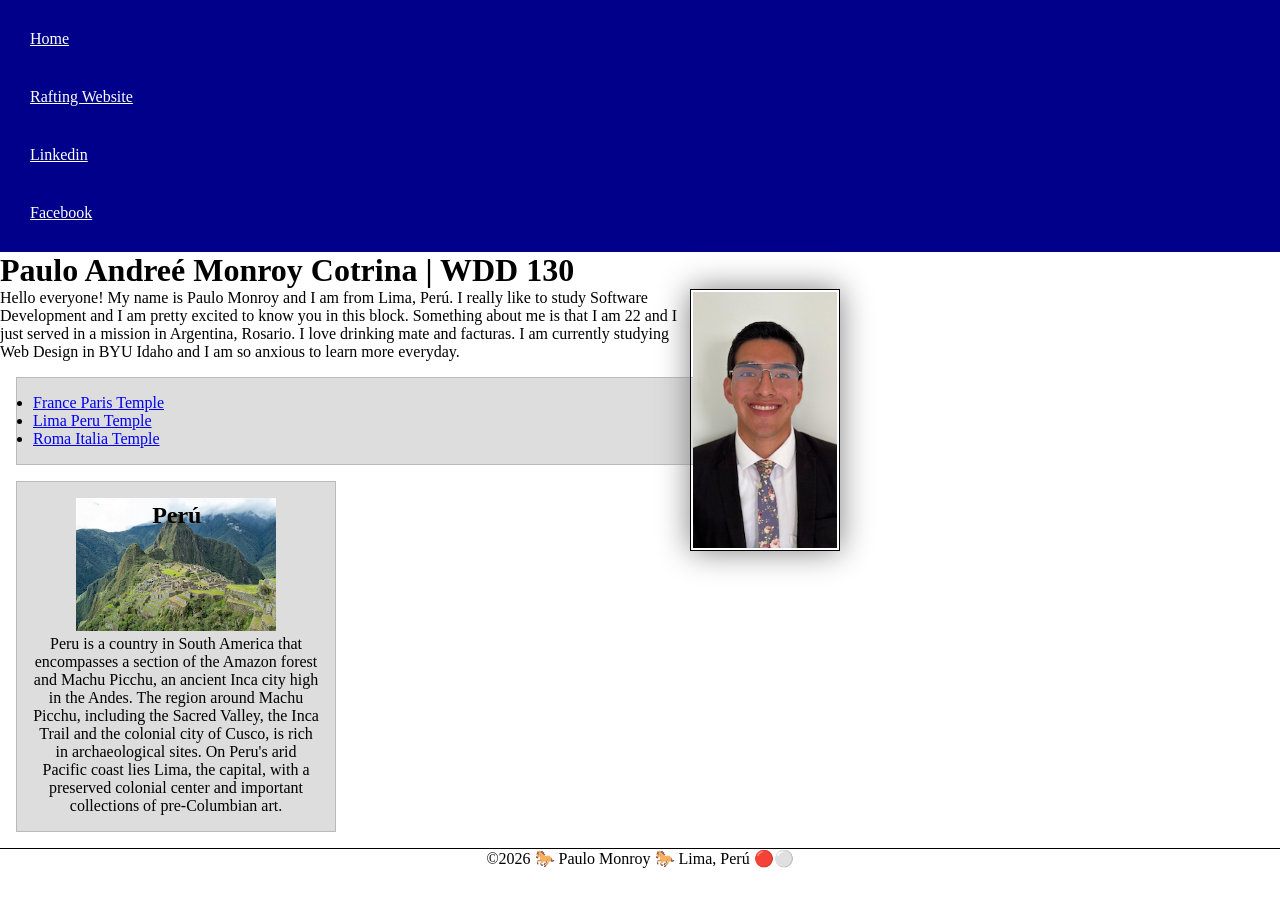
==== index.html @ b7e5dca8 "w3-home-page-enhancement" ====
<!DOCTYPE html>
<html lang="en">
<!--This is a comment-->

<head>
    <meta charset="UTF-8">
    <meta name="viewport" content="width=device-width, initial-scale=1.0">
    <title>Paulo Andreé Monroy Cotrina | WDD 130 </title>
    <meta name="description"
      content="Paulo Andreé Monroy Cotrina's BYU-Idaho course home page WDD 130 - Lima Perú">
    <meta name="author" content="Paulo Andreé Monroy Cotrina">
    <link rel="stylesheet" href="styles/styles.css">
</head>

<body>
    <header>
        <nav>
            <a href="#">Home</a>
            <a href="wwr/">Rafting Website</a>
            <a href="https://linkedin.com.">Linkedin</a>
            <a href="https://www.facebook.com/P.Monroy04"> Facebook</a>
        </nav>
    </header>
    <main>
        <h1> Paulo Andreé Monroy Cotrina | WDD 130</h1>
        <img src="images/profile.jpg" alt="Hello everyone! My name is Paulo Monroy" width="200">
        <p>Hello everyone! My name is Paulo Monroy and I am from Lima, Perú. I really like to
            study
            Software Development and I am pretty excited to know you in this block. Something
            about
            me is that I am 22 and I just served in a mission in Argentina, Rosario. I love
            drinking
            mate and facturas. I am currently studying Web Design in BYU Idaho and I am so
            anxious
            to learn more everyday.</p>
        <ul class="box">
            <li><a href="https://www.churchofjesuschrist.org/temples/details/paris-france-temple?lang=eng"
                  target="_blank">France Paris Temple</a></li>
            <li><a href="https://www.churchofjesuschrist.org/temples/details/lima-peru-temple?lang=eng"
                  target="_blank">Lima Peru Temple</a></li>
            <li><a href="https://www.churchofjesuschrist.org/temples/details/rome-italy-temple?lang=eng"
                  target="_blank">Roma Italia Temple</a> </li>

        </ul>

    </main>
    <aside class="box">
        <h2>Perú</h2>
        <img src="images/peru.jpg" alt="Machu Picchu Perú">
        <p>Peru is a country in South America that encompasses a section of the Amazon
            forest and
            Machu Picchu,
            an ancient Inca city high in the Andes. The region around Machu Picchu,
            including the
            Sacred Valley,
            the Inca Trail and the colonial city of Cusco, is rich in archaeological sites.
            On
            Peru's arid
            Pacific coast lies Lima, the capital, with a preserved colonial center and
            important
            collections of
            pre-Columbian art. </p>
    </aside>
    <footer>
        <p>&copy;2026 🐎 Paulo Monroy 🐎 Lima, Perú 🔴⚪ </p>
    </footer>
</body>

</html>
---- styles/styles.css ----
/*This is a comment*/
:root {
    --heading-background-color: #00008b;
    --nav-text-color: #ffffff;
    --heading-text-color: #00008b;
    --text-color: #000000;
    --aside-background-color: #ffffff;
    --border-color: #000000;
    --padding: 1rem;
}

* {
    margin: 0;
    padding: 0;
    box-sizing: border-box;
}

nav {
    background-color: var(--heading-background-color);
    padding: 10px;
}

nav a {
    color: var(--nav-text-color);
    display: block;
    padding: 20px;
}

h1 {
    color: var(hea);
}

main {
    max-width: 840px;
}

aside {
    position: relative;
    width: 20rem;
    text-align: center;
}

aside img {
    width: 200px;
    height: auto;
}

aside h2 {
    position: absolute;
    top: 20px;
    left: 42.5%;
}

main img {
    width: 150px;
    height: auto;
    border: 1px solid var(--border-color);
    padding: 2px;
    float: right;
    margin-left: 10px;
    box-shadow: 0 0 30px gray
}

p {
    padding: 0px;
}

footer {
    margin-top: 15px;
    border-top: 1px solid var(--border-color);
    text-align: center;
}

/* class selector */

.box {
    margin: 1rem;
    border: 1px solid rgb(0, 0, 0, 16%);
    padding: var(--padding);
    background-color: #ddd;
    color: #000;
}
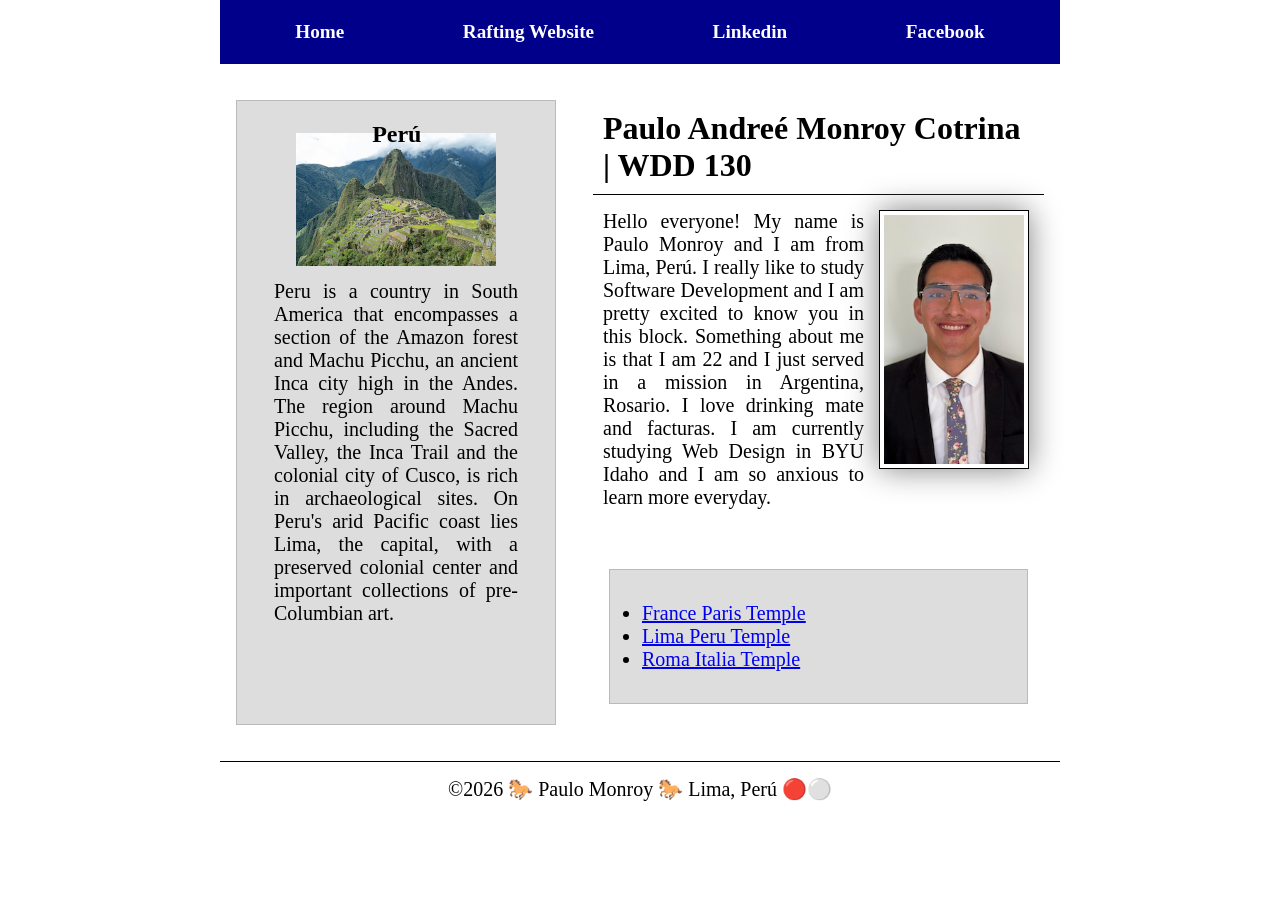
==== commit 172540d8: "w04-code-along-activity" ====
--- a/index.html
+++ b/index.html
@@ -16,51 +16,58 @@
     <header>
         <nav>
             <a href="#">Home</a>
-            <a href="wwr/">Rafting Website</a>
-            <a href="https://linkedin.com.">Linkedin</a>
+            <a href="https://paulomonroyc.github.io/wdd130/wwr/about.html">Rafting Website</a>
+            <a href="https://www.linkedin.com/in/paulo-monroy-166b49391/">Linkedin</a>
             <a href="https://www.facebook.com/P.Monroy04"> Facebook</a>
         </nav>
     </header>
-    <main>
-        <h1> Paulo Andreé Monroy Cotrina | WDD 130</h1>
-        <img src="images/profile.jpg" alt="Hello everyone! My name is Paulo Monroy" width="200">
-        <p>Hello everyone! My name is Paulo Monroy and I am from Lima, Perú. I really like to
-            study
-            Software Development and I am pretty excited to know you in this block. Something
-            about
-            me is that I am 22 and I just served in a mission in Argentina, Rosario. I love
-            drinking
-            mate and facturas. I am currently studying Web Design in BYU Idaho and I am so
-            anxious
-            to learn more everyday.</p>
-        <ul class="box">
-            <li><a href="https://www.churchofjesuschrist.org/temples/details/paris-france-temple?lang=eng"
-                  target="_blank">France Paris Temple</a></li>
-            <li><a href="https://www.churchofjesuschrist.org/temples/details/lima-peru-temple?lang=eng"
-                  target="_blank">Lima Peru Temple</a></li>
-            <li><a href="https://www.churchofjesuschrist.org/temples/details/rome-italy-temple?lang=eng"
-                  target="_blank">Roma Italia Temple</a> </li>
 
-        </ul>
+    <div class="grid">
+        <main>
+            <h1> Paulo Andreé Monroy Cotrina | WDD 130</h1>
 
-    </main>
-    <aside class="box">
-        <h2>Perú</h2>
-        <img src="images/peru.jpg" alt="Machu Picchu Perú">
-        <p>Peru is a country in South America that encompasses a section of the Amazon
-            forest and
-            Machu Picchu,
-            an ancient Inca city high in the Andes. The region around Machu Picchu,
-            including the
-            Sacred Valley,
-            the Inca Trail and the colonial city of Cusco, is rich in archaeological sites.
-            On
-            Peru's arid
-            Pacific coast lies Lima, the capital, with a preserved colonial center and
-            important
-            collections of
-            pre-Columbian art. </p>
-    </aside>
+            <img src="images/profile.jpg" alt="Hello everyone! My name is Paulo Monroy" width="200">
+            <p>Hello everyone! My name is Paulo Monroy and I am from Lima, Perú. I really like
+                to
+                study
+                Software Development and I am pretty excited to know you in this block.
+                Something
+                about
+                me is that I am 22 and I just served in a mission in Argentina, Rosario. I love
+                drinking
+                mate and facturas. I am currently studying Web Design in BYU Idaho and I am so
+                anxious
+                to learn more everyday.</p>
+
+            <ul class="box">
+                <li><a href="https://www.churchofjesuschrist.org/temples/details/paris-france-temple?lang=eng"
+                      target="_blank">France Paris Temple</a></li>
+                <li><a href="https://www.churchofjesuschrist.org/temples/details/lima-peru-temple?lang=eng"
+                      target="_blank">Lima Peru Temple</a></li>
+                <li><a href="https://www.churchofjesuschrist.org/temples/details/rome-italy-temple?lang=eng"
+                      target="_blank">Roma Italia Temple</a> </li>
+
+            </ul>
+
+        </main>
+        <aside class="box">
+            <h2>Perú</h2>
+            <img src="images/peru.jpg" alt="Machu Picchu Perú">
+            <p>Peru is a country in South America that encompasses a section of the Amazon
+                forest and
+                Machu Picchu,
+                an ancient Inca city high in the Andes. The region around Machu Picchu,
+                including the
+                Sacred Valley,
+                the Inca Trail and the colonial city of Cusco, is rich in archaeological sites.
+                On
+                Peru's arid
+                Pacific coast lies Lima, the capital, with a preserved colonial center and
+                important
+                collections of
+                pre-Columbian art. </p>
+        </aside>
+    </div>
     <footer>
         <p>&copy;2026 🐎 Paulo Monroy 🐎 Lima, Perú 🔴⚪ </p>
     </footer>
--- a/styles/styles.css
+++ b/styles/styles.css
@@ -1,4 +1,4 @@
-/*This is a comment*/
+/*This is a comment to recheck the page*/
 :root {
     --heading-background-color: #00008b;
     --nav-text-color: #ffffff;
@@ -15,29 +15,44 @@
     box-sizing: border-box;
 }
 
+header,
+footer,
+.grid {
+    max-width: 840px;
+    margin: 0 auto;
+    padding-bottom: 20px;
+}
+
+footer {
+    border-top: 1px solid #000;
+}
+
+footer p {
+    text-align: center;
+}
+
 nav {
     background-color: var(--heading-background-color);
-    padding: 10px;
+    padding: 1rem;
+    display: flex;
+    justify-content: space-around;
+    align-items: center;
 }
 
 nav a {
     color: var(--nav-text-color);
     display: block;
-    padding: 20px;
+    padding: 5px;
+    text-decoration: none;
+    font-size: 1.2rem;
+    font-weight: 700;
+
 }
 
 h1 {
-    color: var(hea);
-}
-
-main {
-    max-width: 840px;
-}
-
-aside {
-    position: relative;
-    width: 20rem;
-    text-align: center;
+    color: var(--text-color);
+    border-bottom: 1px solid #000;
+    padding: 10px;
 }
 
 aside img {
@@ -51,24 +66,40 @@
     left: 42.5%;
 }
 
+p {
+    font-size: 20px;
+    padding: 10px;
+    margin-top: 5px;
+    text-align: justify;
+}
+
+.grid {
+    display: grid;
+    align-items: auto;
+    gap: 5px;
+}
+
+main {
+    grid-column: 2/3;
+    margin: 1rem;
+}
+
+aside {
+    position: relative;
+    width: 20rem;
+    text-align: center;
+    grid-column: 1/2;
+    grid-row: 1/3;
+}
+
 main img {
     width: 150px;
     height: auto;
     border: 1px solid var(--border-color);
-    padding: 2px;
+    padding: 4px;
     float: right;
-    margin-left: 10px;
-    box-shadow: 0 0 30px gray
-}
-
-p {
-    padding: 0px;
-}
-
-footer {
-    margin-top: 15px;
-    border-top: 1px solid var(--border-color);
-    text-align: center;
+    margin: 15px;
+    box-shadow: 0 0 30px gray;
 }
 
 /* class selector */
@@ -76,7 +107,18 @@
 .box {
     margin: 1rem;
     border: 1px solid rgb(0, 0, 0, 16%);
-    padding: var(--padding);
+    padding: 2rem;
     background-color: #ddd;
     color: #000;
+}
+
+ul.box {
+    font-size: 20px;
+    margin-top: 50px;
+
+}
+
+.box p {
+    font-size: 20px;
+    padding: 5px;
 }
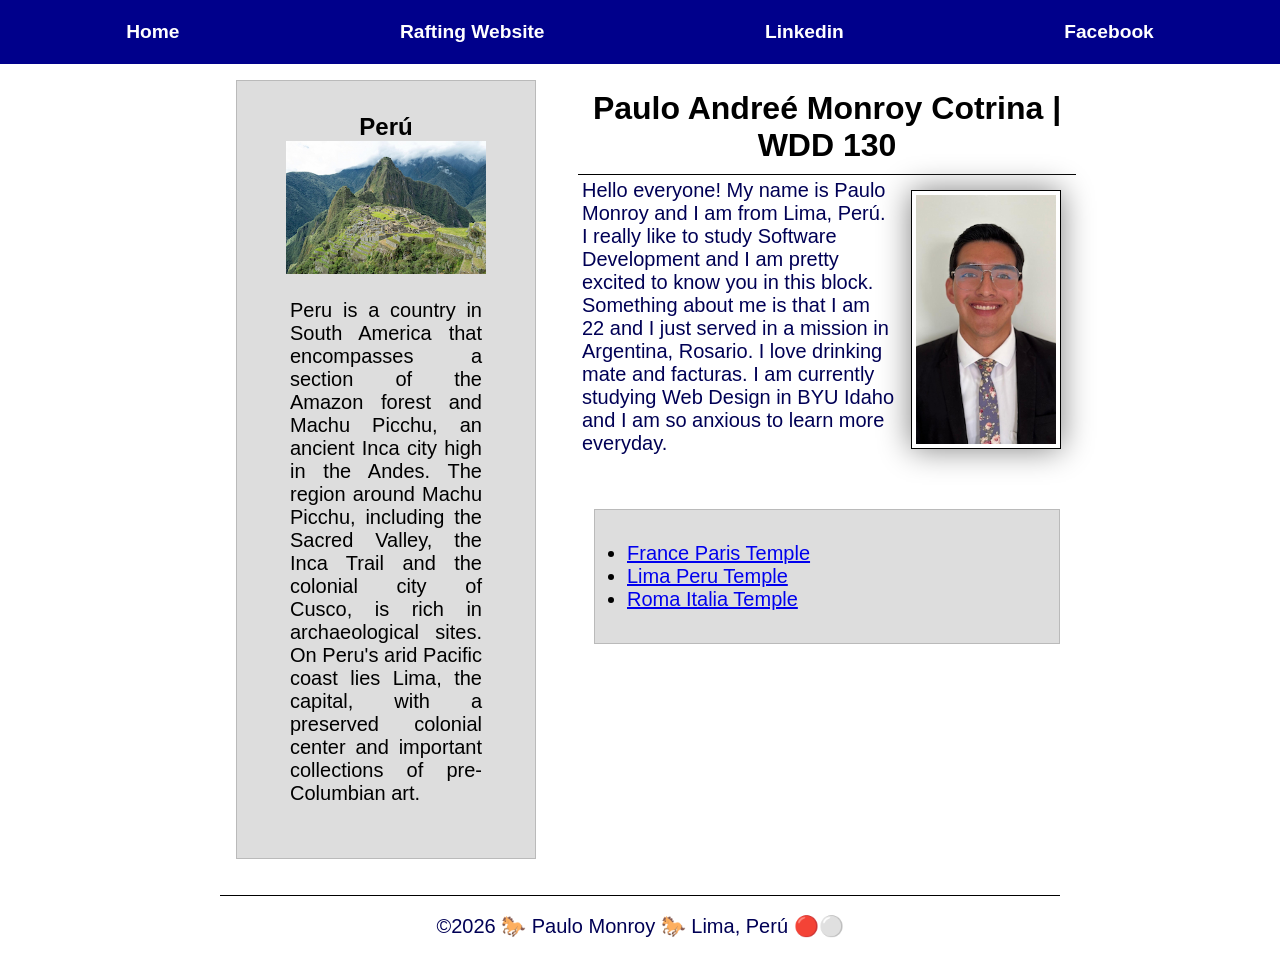
==== commit e970405a: "changes" ====
--- a/index.html
+++ b/index.html
@@ -9,11 +9,11 @@
     <meta name="description"
       content="Paulo Andreé Monroy Cotrina's BYU-Idaho course home page WDD 130 - Lima Perú">
     <meta name="author" content="Paulo Andreé Monroy Cotrina">
-    <link rel="stylesheet" href="styles/styles.css">
+    <link rel="stylesheet" href="wwr/styles/rafting.css">
 </head>
 
 <body>
-    <header>
+    <header class="home">
         <nav>
             <a href="#">Home</a>
             <a href="https://paulomonroyc.github.io/wdd130/wwr/about.html">Rafting Website</a>
@@ -22,7 +22,7 @@
         </nav>
     </header>
 
-    <div class="grid">
+    <div class="grid-1">
         <main>
             <h1> Paulo Andreé Monroy Cotrina | WDD 130</h1>
 
--- a/wwr/styles/rafting.css
+++ b/wwr/styles/rafting.css
@@ -0,0 +1,502 @@
+:root {
+    --heading-background-color: #00008b;
+    --nav-text-color: #ffffff;
+    --heading-text-color: #00008b;
+    --text-color: #000000;
+    --border-color: #000000;
+    --aside-background-color: #ffffff;
+    --primary-color: rgb(255, 255, 255);
+    --accent1-color: rgb(0, 0, 85);
+    --accent2-color: rgb(0, 0, 0);
+    --body-font: Arial;
+    --padding: 1rem;
+}
+
+* {
+    margin: 0;
+    padding: 0;
+    box-sizing: border-box;
+}
+
+.grid-1 .box {
+    max-width: 500px;
+}
+
+.grid-1 {
+    display: grid;
+    grid-template-columns: 1fr 2fr;
+    gap: 10px;
+
+}
+
+footer,
+.grid-1 {
+    max-width: 840px;
+    margin: 0 auto;
+    padding-bottom: 20px;
+}
+
+header {
+    display: grid;
+    grid-template-columns: auto auto;
+    align-items: center;
+    justify-content: center;
+    gap: 100px;
+    background-color: var(--primary-color);
+    color: var(--accent2-color);
+
+}
+
+nav ul {
+    display: flex;
+    list-style: none;
+    margin: 0;
+    padding: 0;
+}
+
+h1 {
+    text-align: center;
+    color: var(--accent2-color);
+    border-bottom: 1px solid #000;
+    padding: 10px;
+}
+
+aside {
+    position: relative;
+    width: 300px;
+    text-align: center;
+    grid-column: 1/2;
+    grid-row: 1/3;
+}
+
+.box p {
+    font-size: 20px;
+    padding: 5px;
+}
+
+ul.box {
+    font-size: 20px;
+    margin-top: 50px;
+
+}
+
+.box {
+    margin: 1rem;
+    border: 1px solid rgb(0, 0, 0, 16%);
+    padding: 2rem;
+    background-color: #ddd;
+    color: #000;
+}
+
+.grid-1 img {
+    width: 200px;
+    height: auto;
+}
+
+.grid-1 main img {
+    width: 150px;
+    height: auto;
+    float: right;
+    border: 1px solid var(--border-color);
+    padding: 4px;
+    margin-top: 0;
+    margin: 15px;
+    box-shadow: 0 0 30px gray;
+}
+
+aside img {
+    width: 200px;
+    height: auto;
+}
+
+aside h2 {
+    position: absolute;
+    top: 10px;
+    left: 50%;
+}
+
+.main h2 {
+    position: absolute;
+    top: 20px;
+    left: 42.5%;
+}
+
+form {
+    display: grid;
+    grid-template-columns: 1fr auto;
+    gap: 20px;
+    margin: 0 auto;
+    padding: 1rem;
+}
+
+fieldset {
+    display: grid;
+    gap: .1rem;
+    border: none;
+}
+
+.form-item-radio {
+    display: grid;
+    grid-template-columns: auto 1fr;
+    gap: 20px;
+}
+
+.radio-options {
+    grid-column: 2;
+}
+
+.radio-options div {
+    display: flex;
+    align-items: center;
+    gap: 8px;
+}
+
+.radio-options label {
+    display: flex;
+    align-items: center;
+    gap: 8px;
+}
+
+input[type="radio"] {
+    width: auto;
+    height: auto;
+}
+
+input:not([type="radio"]) {
+    width: 100%;
+}
+
+.form-item {
+    display: grid;
+    align-items: center;
+}
+
+input[type="checkbox"] {
+    justify-self: start;
+    width: 30px;
+    height: 22px;
+    vertical-align: bottom;
+}
+
+label,
+textarea,
+button,
+.We-Are-Here {
+    width: 100%;
+    padding: 0.1rem;
+    margin: .2rem;
+}
+
+.We-Are-Here h2 {
+    text-align: center;
+    margin-bottom: 20px;
+}
+
+.We-Are-Here-content {
+    display: grid;
+    grid-template-columns: auto auto auto;
+    gap: 10px;
+    align-items: center;
+}
+
+.figure-1 {
+    border: thin rgb(253, 253, 253) solid;
+    display: flex;
+    flex-flow: column;
+    padding: 5px;
+    max-width: 150px;
+    margin: auto;
+}
+
+.figure-2 {
+    border: thin rgb(253, 253, 253) solid;
+    display: flex;
+    flex-flow: column;
+    padding: 5px;
+    max-width: 150px;
+    margin: auto;
+}
+
+.figure-3 {
+    border: thin rgb(253, 253, 253) solid;
+    display: flex;
+    flex-flow: column;
+    padding: 5px;
+    max-width: 150px;
+    margin: auto;
+}
+
+figcaption {
+    background-color: #222222;
+    color: rgb(255, 255, 255);
+    font: italic smaller sans-serif;
+    padding: 3px;
+    text-align: center;
+}
+
+nav ul li {
+    margin: 0 0px;
+}
+
+nav ul li a {
+    text-decoration: none;
+    padding: 10px 30px;
+    border: 1px solid rgb(0, 0, 85);
+    background-color: rgb(240, 240, 240);
+    color: rgb(0, 0, 85);
+}
+
+header img {
+    width: 120px;
+    justify-self: start;
+    align-self: center;
+}
+
+.column1 {
+    grid-template-columns: .2fr 2fr;
+    margin: 0.5rem 0;
+    padding: 0.5rem;
+}
+
+.history {
+    width: 840px;
+    margin: 0 auto
+}
+
+.history h2 {
+    text-align: center;
+    margin-bottom: 10px;
+}
+
+.history-content {
+    display: grid;
+    grid-template-columns: 1fr auto 1fr;
+    gap: 20px;
+    align-items: center;
+}
+
+.history img {
+    width: 200px;
+}
+
+.Adventure {
+    width: 840px;
+    margin: 0 auto;
+}
+
+.Adventure h2 {
+    text-align: center;
+    margin-bottom: 20px;
+}
+
+.Adventure-content {
+    display: grid;
+    grid-template-columns: auto auto auto auto auto;
+    gap: 10px;
+    align-items: center;
+}
+
+.figure-1 img {
+    max-width: 220px;
+    max-height: 150px;
+}
+
+.figure-2 img {
+    max-width: 150px;
+    max-height: 150px;
+}
+
+.figure-3 img {
+    max-width: 150px;
+    max-height: 150px;
+}
+
+.figure-4 {
+    border: thin rgb(253, 253, 253) solid;
+    display: flex;
+    flex-flow: column;
+    padding: 5px;
+    max-width: 150px;
+    margin: auto;
+}
+
+.figure-4 img {
+    max-width: 150px;
+    max-height: 150px;
+}
+
+.figure-5 {
+    border: thin rgb(253, 253, 253) solid;
+    display: flex;
+    flex-flow: column;
+    padding: 5px;
+    max-width: 150px;
+    margin: auto;
+}
+
+.figure-5 img {
+    max-width: 150px;
+    max-height: 150px;
+}
+
+body {
+    font-family: var(--body-font);
+    color: var(--accent1-color);
+    margin: 0;
+    padding: 0;
+}
+
+.grid-1 main p {
+    text-align: left;
+}
+
+main p {
+    text-align: center;
+    margin: 0;
+    padding: 4px;
+}
+
+header.home {
+    display: block;
+    width: 100%;
+}
+
+header.home nav {
+    background-color: var(--heading-background-color);
+    padding: 1rem;
+    display: flex;
+    justify-content: space-around;
+    align-items: center;
+    margin: 0;
+}
+
+.home nav a {
+    color: var(--nav-text-color);
+    display: block;
+    padding: 5px;
+    text-decoration: none;
+    font-size: 1.2rem;
+    font-weight: 700;
+}
+
+p {
+    font-size: 20px;
+    padding: 10px;
+    margin-top: 5px;
+    text-align: justify;
+}
+
+.grid-1 main {
+    grid-column: 2/3;
+    margin: 1rem;
+}
+
+nav,
+p,
+section,
+article {
+    margin: 16px;
+    padding: 8px;
+    text-align: justify;
+}
+
+.socialmedia img {
+    width: 40px;
+    height: auto;
+}
+
+.socialmedia a {
+    text-decoration: none;
+}
+
+main,
+footer {
+    width: 840px;
+    margin: 0 auto;
+}
+
+.grid-1 main {
+    width: 100%;
+}
+
+.hero {
+    position: relative;
+}
+
+.hero img {
+    display: block;
+    width: 100%;
+    height: auto;
+}
+
+.hero h1 {
+    position: absolute;
+    top: 0;
+    left: 0;
+    width: 100%;
+    padding: 16px;
+    text-align: center;
+    background-color: rgba(0, 0, 85, 0.8);
+    color: white;
+    margin: 0;
+}
+
+.box h2 {
+    position: static;
+    text-align: center;
+    color: var(--text-color);
+}
+
+.hero article {
+    position: absolute;
+    bottom: 0;
+    left: 0;
+    right: 0;
+    background-color: rgba(0, 0, 85, 0.7);
+    color: white;
+    padding: 20px;
+}
+
+.hero article img {
+    float: right;
+    width: 125px;
+    margin-left: 10px;
+
+}
+
+section h2 {
+    background-color: var(--accent1-color);
+    color: rgb(255, 255, 255);
+    padding: 10px;
+}
+
+footer {
+    display: grid;
+    grid-template-columns: 1fr auto 1fr;
+    align-items: center;
+    padding: 10px 5px;
+    border-top: 1px solid #000;
+}
+
+footer p {
+    grid-column: 2;
+    margin: 0;
+    text-align: center;
+}
+
+.socialmedia {
+    grid-column: 3;
+    display: flex;
+    justify-self: end;
+    gap: 10px;
+}
+
+button {
+    background-color: blue;
+    color: #fff;
+    padding: .7rem;
+    margin: 0 auto;
+    display: block;
+    border-radius: .5rem;
+    border: 1px solid rgb(0, 0, 0);
+}
